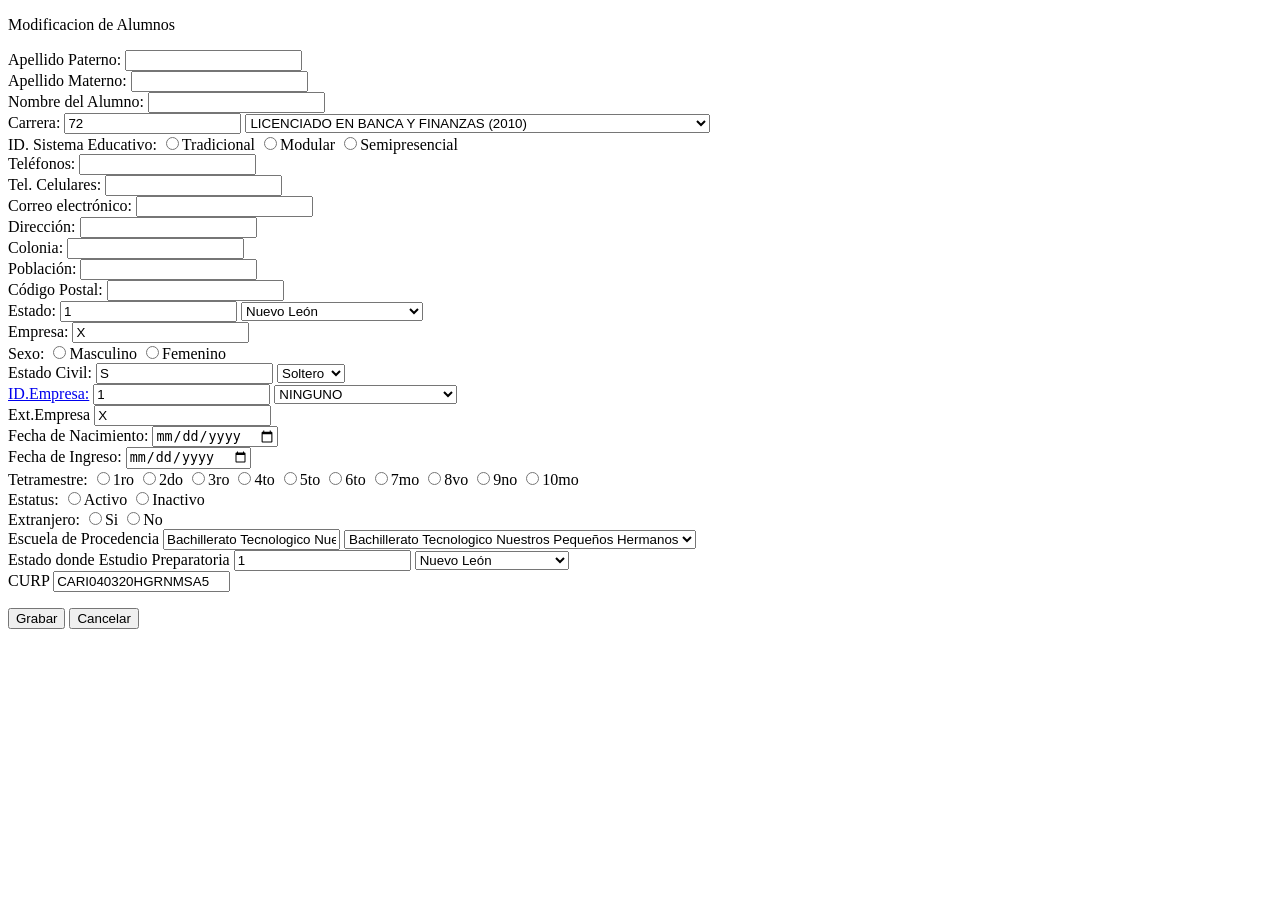
==== captura.html @ 605c15a7 "Ejercicio para los CSS3" ====
<!DOCTYPE html>
<html lang="en">
<head>
    <meta charset="UTF-8">
    <meta name="viewport" content="width=device-width, initial-scale=1.0">
    <title>Modifica Captura</title>
    <base target="principal">
    <!-- <link rel="stylesheet" href="captura.css"> -->
    <script>
    function setvalue(campo, list) {
        document.forms[0].elements[campo].value = list.value;
    }
    </script>
</head>
<body>
  <!-- <p>
    <a href="menus.asp" target="_top">Menu Principal</a>
    &nbsp;&nbsp;&nbsp;
    <a href="gen_busca.asp?tabla_menu=GEN_ALUMNOS" target="_top">Busqueda</a>
  </p> -->

  <p class="titulo">Modificacion de Alumnos</p>

  <form>

    <div class="campo">
      <label for="appat">Apellido Paterno:</label>
      <input type="text" id="appat" name="appat" maxlength="30">
    </div>

    <div class="campo">
      <label for="apmat">Apellido Materno:</label>
      <input type="text" id="apmat" name="apmat" maxlength="30" >
    </div>

    <div class="campo">
      <label for="nombre">Nombre del Alumno:</label>
      <input type="text" id="nombre" name="nombre" maxlength="30">
    </div>

    <div class="campo">
      <label for="idcar">Carrera:</label>
      <input type="text" id="idcar" name="idcar" maxlength="6" value="72">
      <select name="opc" onchange="setvalue('idcar',this)">
        <option value="99999">Alumno con plan anterior Verifique en catalogo de carreras</option>
        <option value="133">BACHILLERATO GENERAL (1990)</option>
        <option value="132">CIENCIAS FISICO-QUIMICO-MATEMATICAS (20)</option>
        <option value="20">CIENCIAS SOCIALES</option>
        <option value="67">CONTADOR PÚBLICO Y AUDITOR (2010)</option>
        <option value="2">CONTADOR PÚBLICO Y AUDITOR 84</option>
        <option value="58">CURSOS DE INGLES</option>
        <option value="140">DIPLOMADO DE LEAN SIX SIGMA</option>
        <option value="89">DIPLOMADO EN ADMINISTRACION DE PROYECTOS</option>
        <option value="78">DIPLOMADO EN AUTOMATIZACIÓN Y ROBÓTICA</option>
        <option value="36">DIPLOMADO EN CALIDAD</option>
        <option value="34">DIPLOMADO EN CONECTIVIDAD</option>
        <option value="131">DIPLOMADO EN DESARROLLO DE MOVILES</option>
        <option value="59">DIPLOMADO EN INGENIERIA DE SOFTWARE</option>
        <option value="93">DIPLOMADO EN SAP</option>
        <option value="35">DIPLOMADO JURIDICO</option>
        <option value="109">DIPLOMADOS DE SALUD</option>
        <option value="110">DIPLOMADOS EN ADMINISTRACION</option>
        <option value="111">DIPLOMADOS EN PSICOLOGIA</option>
        <option value="75">ING. TECNOL DE INFORM ACENT. COMUNICIONES 2010</option>
        <option value="74">ING. TECNOL DE INFORM ACENT. DES DE SOFTWARE 2010</option>
        <option value="63">INGENIERO EN TECNOLOGÍAS ELECTRÓNICAS 2010</option>
        <option value="64">INGENIERO INDUSTRIAL ADMINISTRADOR 2010</option>
        <option value="77">INGENIERO INDUSTRIAL Y DE SISTEMAS 2007</option>
        <option value="65">INGENIERO MECÁNICO ADMINISTRADOR 2010</option>
        <option value="66">INGENIERO MECÁNICO ELECTRICISTA 2010</option>
        <option value="3">LIC. EN ADMINISTRACION DE EMPRESAS 84</option>
        <option value="76">LIC. EN ADMINISTRACION DE TECNOLOGIAS DE INFORMACION 2010</option>
        <option value="83">LIC. EN CIENCIAS DE LA COMUNICACION EN LA MERCADOTECNIA</option>
        <option value="24">LIC. EN INFORMATICA ADMINISTRATIVA 1989</option>
        <option value="68">LICENCIADO EN ADMINISTRACIÓN DE EMPRESAS (2010)</option>
        <option value="71">LICENCIADO EN ADMINISTRACIÓN FINANCIERA (2010)</option>
        <option value="72" selected>LICENCIADO EN BANCA Y FINANZAS (2010)</option>
        <option value="73">LICENCIADO EN CIENCIAS JURÍDICAS (2011)</option>
        <option value="69">LICENCIADO EN MERCADOTECNIA (2010)</option>
        <option value="80">LICENCIADO EN PSICOLOGÍA 2010</option>
        <option value="70">LICENCIADO EN RELACIONES INDUSTRIALES(2010)</option>
        <option value="115">MAESTRIA EN ADMINISTRACION DE LA CALIDAD TOTAL 2017</option>
        <option value="113">MAESTRIA EN ADMINISTRACION DE NEGOCIOS</option>
        <option value="27">MAESTRÍA EN ADMINISTRACIÓN DE NEGOCIOS</option>
        <option value="82">MAESTRÍA EN ADMINISTRACIÓN DE SERVICIOS DE SALUD</option>
        <option value="32">MAESTRIA EN CALIDAD TOTAL 1994</option>
        <option value="116">MAESTRIA EN EDUCACION UNIVERSITARIA</option>
        <option value="1080">MODULAR LICENCIADO EN PSICOLOGIA</option>
        <option value="1097">NO ESC. CONTADOR PÚBLICO Y AUDITOR (2015)</option>
        <option value="1104">NO ESC. ING. TECNOL. DE INFORM. ACENT. DES SOFT</option>
        <option value="1105">NO ESC. ING. TECNOL. DE INFORM. ACENT. EN COMUNIC. 2015</option>
        <option value="1093">NO ESC. INGENIERO EN TECNOLOGÍAS ELECTRÓNICAS 2014</option>
        <option value="1094">NO ESC. INGENIERO INDUSTRIAL ADMINISTRADOR 2012</option>
        <option value="1107">NO ESC. INGENIERO INDUSTRIAL Y DE SISTEMAS 2014</option>
        <option value="1095">NO ESC. INGENIERO MECÁNICO ADMINISTRADOR 2016</option>
        <option value="1096">NO ESC. INGENIERO MECÁNICO ELECTRICISTA 2014</option>
        <option value="1106">NO ESC. LIC. EN ADMON. DE TECNOL. DE INF. 2015</option>
        <option value="1098">NO ESC. LICENCIADO EN ADMINISTRACIÓN DE EMPRESAS (2015)</option>
        <option value="1101">NO ESC. LICENCIADO EN ADMINISTRACIÓN FINANCIERA</option>
        <option value="1102">NO ESC. LICENCIADO EN BANCA Y FINANZAS</option>
        <option value="1103">NO ESC. LICENCIADO EN CIENCIAS JURÍDICAS</option>
        <option value="1099">NO ESC. LICENCIADO EN MERCADOTECNIA</option>
        <option value="1100">NO ESC. LICENCIADO EN RELACIONES INDUSTRIALES</option>
        <option value="56">PREPARATORIA GENERAL</option>
        <option value="61">PROFESIONAL ASOCIADO EN CIENCIAS JURIDICAS</option>
        <option value="62">PROFESIONAL ASOCIADO EN CONTADURÍA PÚBLICA</option>
      </select>
    </div>

    <div class="campo">
        <label for="idsisedu">ID. Sistema Educativo:</label>
        <input type="radio" name="idsisedu" id="idsisedu" value="1"><span>Tradicional</span>
        <input type="radio" name="idsisedu" id="idsisedu" value="2"><span>Modular</span>
        <input type="radio" name="idsisedu" id="idsisedu" value="3"><span>Semipresencial</span>

      <!-- <input type="text" id="idsisedu" name="idsisedu" maxlength="4" value="1">
      <select name="opc" onchange="setvalue('idsisedu',this)">
        <option value="2">Sistema Modular</option>
        <option value="3">Sistema Semipresencial</option>
        <option value="1" selected>Sistema Tradicional</option>
      </select> -->
    </div>

    <div class="campo">
      <label for="telefonos">Teléfonos:</label>
      <input type="tel" id="telefonos" name="telefonos">
    </div>

    <div class="campo">
      <label for="celulares">Tel. Celulares:</label>
      <input type="tel" id="celulares" name="celulares">
    </div>

    <div class="campo">
      <label for="email">Correo electrónico:</label>
      <input type="text" id="email" name="email" maxlength="50">
    </div>

    <div class="campo">
      <label for="direccion">Dirección:</label>
      <input type="text" id="direccion" name="direccion" maxlength="50">
    </div>

    <div class="campo">
      <label for="colonia">Colonia:</label>
      <input type="text" id="colonia" name="colonia" maxlength="50">
    </div>

    <div class="campo">
      <label for="poblacion">Población:</label>
      <input type="text" id="poblacion" name="poblacion" maxlength="50">
    </div>

    <div class="campo">
      <label for="cp">Código Postal:</label>
      <input type="text" id="cp" name="cp" maxlength="6">
    </div>

    <div class="campo">
      <label for="idest">Estado:</label>
      <input type="text" id="idest" name="idest" maxlength="6" value="1">
      <select name="opc" onchange="setvalue('idest',this)">
        <option value="50">Africa</option>
        <option value="31">Aguascalientes</option>
        <option value="51">Asia</option>
        <option value="32">Baja California</option>
        <option value="33">Baja California Sur</option>
        <option value="34">Campeche</option>
        <option value="47">Canada</option>
        <option value="48">Centro América y el Caribe</option>
        <option value="8">Chiapas</option>
        <option value="2">Chihuahua</option>
        <option value="29">Ciudad de México</option>
        <option value="4">Coahuila de Zaragoza</option>
        <option value="15">Colima</option>
        <option value="35">Durango</option>
        <option value="46">Estados Unidos</option>
        <option value="52">Europa</option>
        <option value="36">Guanajuato</option>
        <option value="9">Guerrero</option>
        <option value="13">Hidalgo</option>
        <option value="37">Jalisco</option>
        <option value="38">México</option>
        <option value="39">Michoacán de Ocampo</option>
        <option value="14">Morelos</option>
        <option value="54">Nacido en el Extranjero</option>
        <option value="16">Nayarit</option>
        <option value="1" selected>Nuevo León</option>
        <option value="10">Oaxaca</option>
        <option value="53">Oceanía</option>
        <option value="40">Puebla</option>
        <option value="5">Queretaro</option>
        <option value="6">Quintana Roo</option>
        <option value="3">San Luis Potosí</option>
        <option value="41">Sinaloa</option>
        <option value="42">Sonora</option>
        <option value="49">Sudamérica</option>
        <option value="30">TABASCO</option>
        <option value="43">Tamaulipas</option>
        <option value="44">Tlaxcala</option>
        <option value="11">Veracruz</option>
        <option value="7">Yucatán</option>
        <option value="45">Zacatecas</option>
      </select>
    </div>

    <div class="campo">
      <label for="empresa">Empresa:</label>
      <input type="text" id="empresa" name="empresa" maxlength="200" value="X">
    </div>

    <div class="campo">
      <label for="sexo">Sexo:</label>
      <input type="radio" name="sexo" id="sexom" value="M"><span>Masculino</span>
      <input type="radio" name="sexo" id="sexof" value="F"><span>Femenino</span>

      <!-- <input type="text" id="sexo" name="sexo" maxlength="1" value="M">
      <select name="opc" onchange="setvalue('sexo',this)">
        <option value="M" selected>M</option>
        <option value="F">F</option>
      </select> -->
    </div>

    <div class="campo">
      <label for="edociv">Estado Civil:</label>
      <input type="text" id="edociv" name="edociv" maxlength="1" value="S">
      <select name="opc" onchange="setvalue('edociv',this)">
        <option value="S" selected>Soltero</option>
        <option value="C">Casado</option>
      </select>
    </div>

    <div class="campo">
      <label for="idemp"><a href="gen_busca.asp?tabla_menu=gen_empresas&amp;nombre_menu=ID.Empresa" target="_blank">ID.Empresa:</a></label>
      <input type="text" id="idemp" name="idemp" maxlength="4" value="1">
      <select name="opc" onchange="setvalue('idemp',this)">
        <option value="0">ALUMNOS SIN EMPRESA</option>
        <option value="1" selected>NINGUNO</option>
        <option value="999999">NO APLICA</option>
      </select>
    </div>

    <div class="campo">
      <label for="extemp">Ext.Empresa</label>
      <input type="text" id="extemp" name="extemp" maxlength="4" value="X">
    </div>

    <div class="campo">
      <label for="fecnac">Fecha de Nacimiento:</label>
      <input type="date" id="fecnac" name="fecnac">
    </div>

    <div class="campo">
      <label for="fecing">Fecha de Ingreso:</label>
      <input type="date" id="fecing" name="fecing">
    </div>

    <div class="campo">
      <label for="tetra">Tetramestre:</label>
      <input type="radio" name="tetra" id="tetra" value="1"><span>1ro</span>
      <input type="radio" name="tetra" id="tetra" value="2"><span>2do</span>
      <input type="radio" name="tetra" id="tetra" value="3"><span>3ro</span>
      <input type="radio" name="tetra" id="tetra" value="4"><span>4to</span>
      <input type="radio" name="tetra" id="tetra" value="5"><span>5to</span>
      <input type="radio" name="tetra" id="tetra" value="6"><span>6to</span>
      <input type="radio" name="tetra" id="tetra" value="7"><span>7mo</span>
      <input type="radio" name="tetra" id="tetra" value="8"><span>8vo</span>
      <input type="radio" name="tetra" id="tetra" value="9"><span>9no</span>
      <input type="radio" name="tetra" id="tetra" value="10"><span>10mo</span>
    </div>

    <div class="campo">
      <label for="status">Estatus:</label>
      <input type="radio" name="status" id="status" value="1"><span>Activo</span>
      <input type="radio" name="status" id="status" value="0"><span>Inactivo</span>
    </div>

    <div class="campo">
      <label for="extranjero">Extranjero:</label>
      <input type="radio" name="extranjero" id="extranjero" value="1"><span>Si</span>
      <input type="radio" name="extranjero" id="extranjero" value="0"><span>No</span>
    </div>

    <div class="campo">
      <label for="escuelaprocedencia">Escuela de Procedencia</label>
      <input type="text" id="escuelaprocedencia" name="escuelaprocedencia" maxlength="200" value="Bachillerato Tecnologico Nuestros Pequeños Hermanos">
      <select name="opc" onchange="setvalue('escuelaprocedencia',this)">
        <option value="Bachillerato Tecnologico Nuestros Pequeños Hermanos" selected>Bachillerato Tecnologico Nuestros Pequeños Hermanos</option>
        <option value="Aída Rodríguez Sánchez, Colegio">Aída Rodríguez Sánchez, Colegio</option>
        <option value="American Institute of Monterrey">American Institute of Monterrey</option>
        <option value="Cumbres, A.C., Instituto">Cumbres, A.C., Instituto</option>
        <option value="UNIVERSIDAD AUTÓNOMA DE NUEVO LEON">UNIVERSIDAD AUTÓNOMA DE NUEVO LEON</option>
      </select>
    </div>

    <div class="campo">
      <label for="idestprep">Estado donde Estudio Preparatoria</label>
      <input type="text" id="idestprep" name="idestprep" maxlength="4" value="1">
      <select name="opc" onchange="setvalue('idestprep',this)">
        <option value="1" selected>Nuevo León</option>
        <option value="2">Chihuahua</option>
        <option value="4">Coahuila de Zaragoza</option>
        <option value="29">Ciudad de México</option>
        <option value="46">Estados Unidos</option>
      </select>
    </div>

    <div class="campo">
      <label for="curp">CURP</label>
      <input type="text" id="curp" name="curp" maxlength="50" value="CARI040320HGRNMSA5">
    </div>

    <p class="boton-centro">
        <input type="submit" value="Grabar" name="btn_busca">
        <input type="reset" value="Cancelar" name="btn_busca">
    </p>

  </form>

</body>
</html>
---- captura.css ----
body {
  background-color: #00FF00;
}

p.titulo {
  text-align: center;
  font-size: 1.5em;
  font-weight: bold;
  font-style: italic;
  text-transform: uppercase;
}

.campo {
  display: flex;
  align-items: center;
  margin-bottom: 6px;
}

.campo label {
  width: 220px;
  text-align: right;
  font-weight: bold;
  font-style: italic;
  margin-right: 8px;
}

.campo input[type="text"],
.campo select {
  font-size: small;
}

p.boton-centro {
  text-align: center;
}
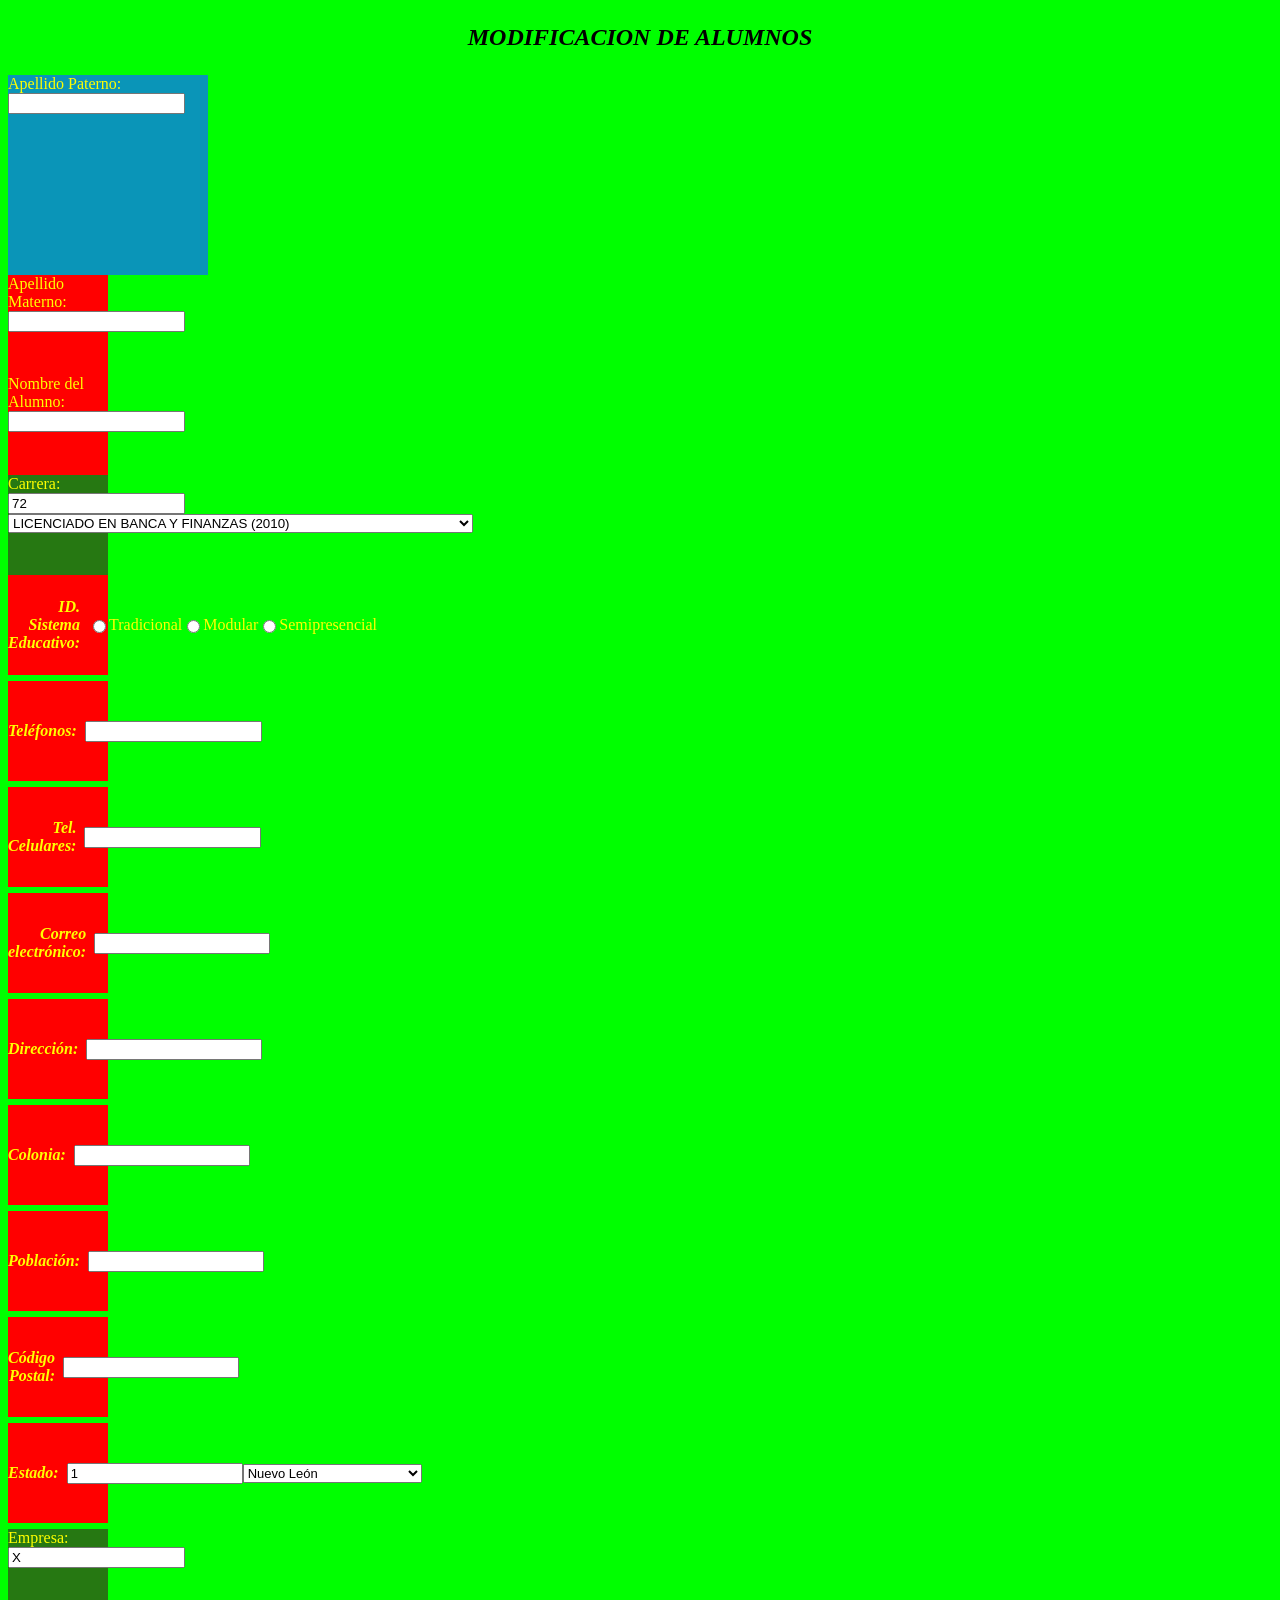
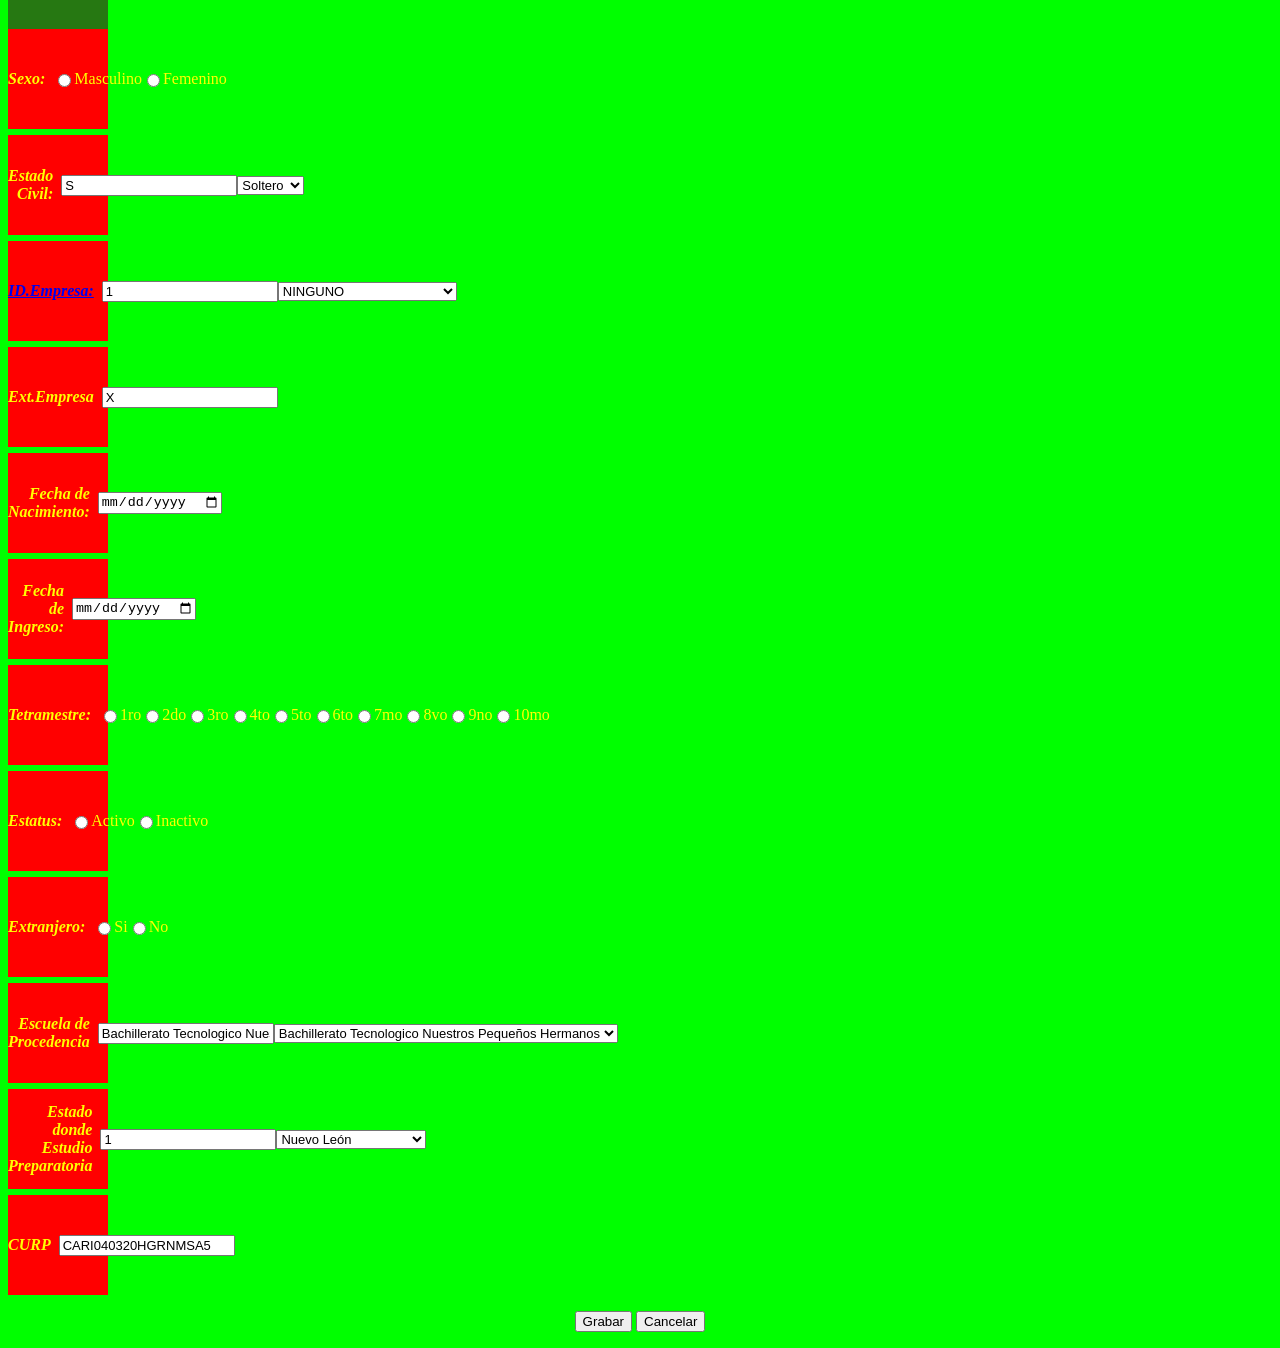
==== commit 4ce86b73: "Ejericio de clase" ====
--- a/captura.html
+++ b/captura.html
@@ -5,12 +5,35 @@
     <meta name="viewport" content="width=device-width, initial-scale=1.0">
     <title>Modifica Captura</title>
     <base target="principal">
-    <!-- <link rel="stylesheet" href="captura.css"> -->
+    <link rel="stylesheet" href="captura.css">
     <script>
     function setvalue(campo, list) {
         document.forms[0].elements[campo].value = list.value;
     }
     </script>
+
+    <style>
+      #apellido_paterno{
+       width: 200px; 
+       height: 200px;
+
+       background-color: #0a95b8;
+      }
+
+      div{
+        width: 100px;
+        height: 100px;
+
+        background-color: red;
+        color: yellow;
+
+      }
+
+      .carrera {
+        background-color: hsl(108, 74%, 27%);
+      }
+
+    </style>
 </head>
 <body>
   <!-- <p>
@@ -23,22 +46,22 @@
 
   <form>
 
-    <div class="campo">
+    <div id="apellido_paterno">
       <label for="appat">Apellido Paterno:</label>
       <input type="text" id="appat" name="appat" maxlength="30">
     </div>
 
-    <div class="campo">
+    <div>
       <label for="apmat">Apellido Materno:</label>
       <input type="text" id="apmat" name="apmat" maxlength="30" >
     </div>
 
-    <div class="campo">
+    <div>
       <label for="nombre">Nombre del Alumno:</label>
       <input type="text" id="nombre" name="nombre" maxlength="30">
     </div>
 
-    <div class="campo">
+    <div class="carrera">
       <label for="idcar">Carrera:</label>
       <input type="text" id="idcar" name="idcar" maxlength="6" value="72">
       <select name="opc" onchange="setvalue('idcar',this)">
@@ -204,7 +227,7 @@
       </select>
     </div>
 
-    <div class="campo">
+    <div class="carrera">
       <label for="empresa">Empresa:</label>
       <input type="text" id="empresa" name="empresa" maxlength="200" value="X">
     </div>
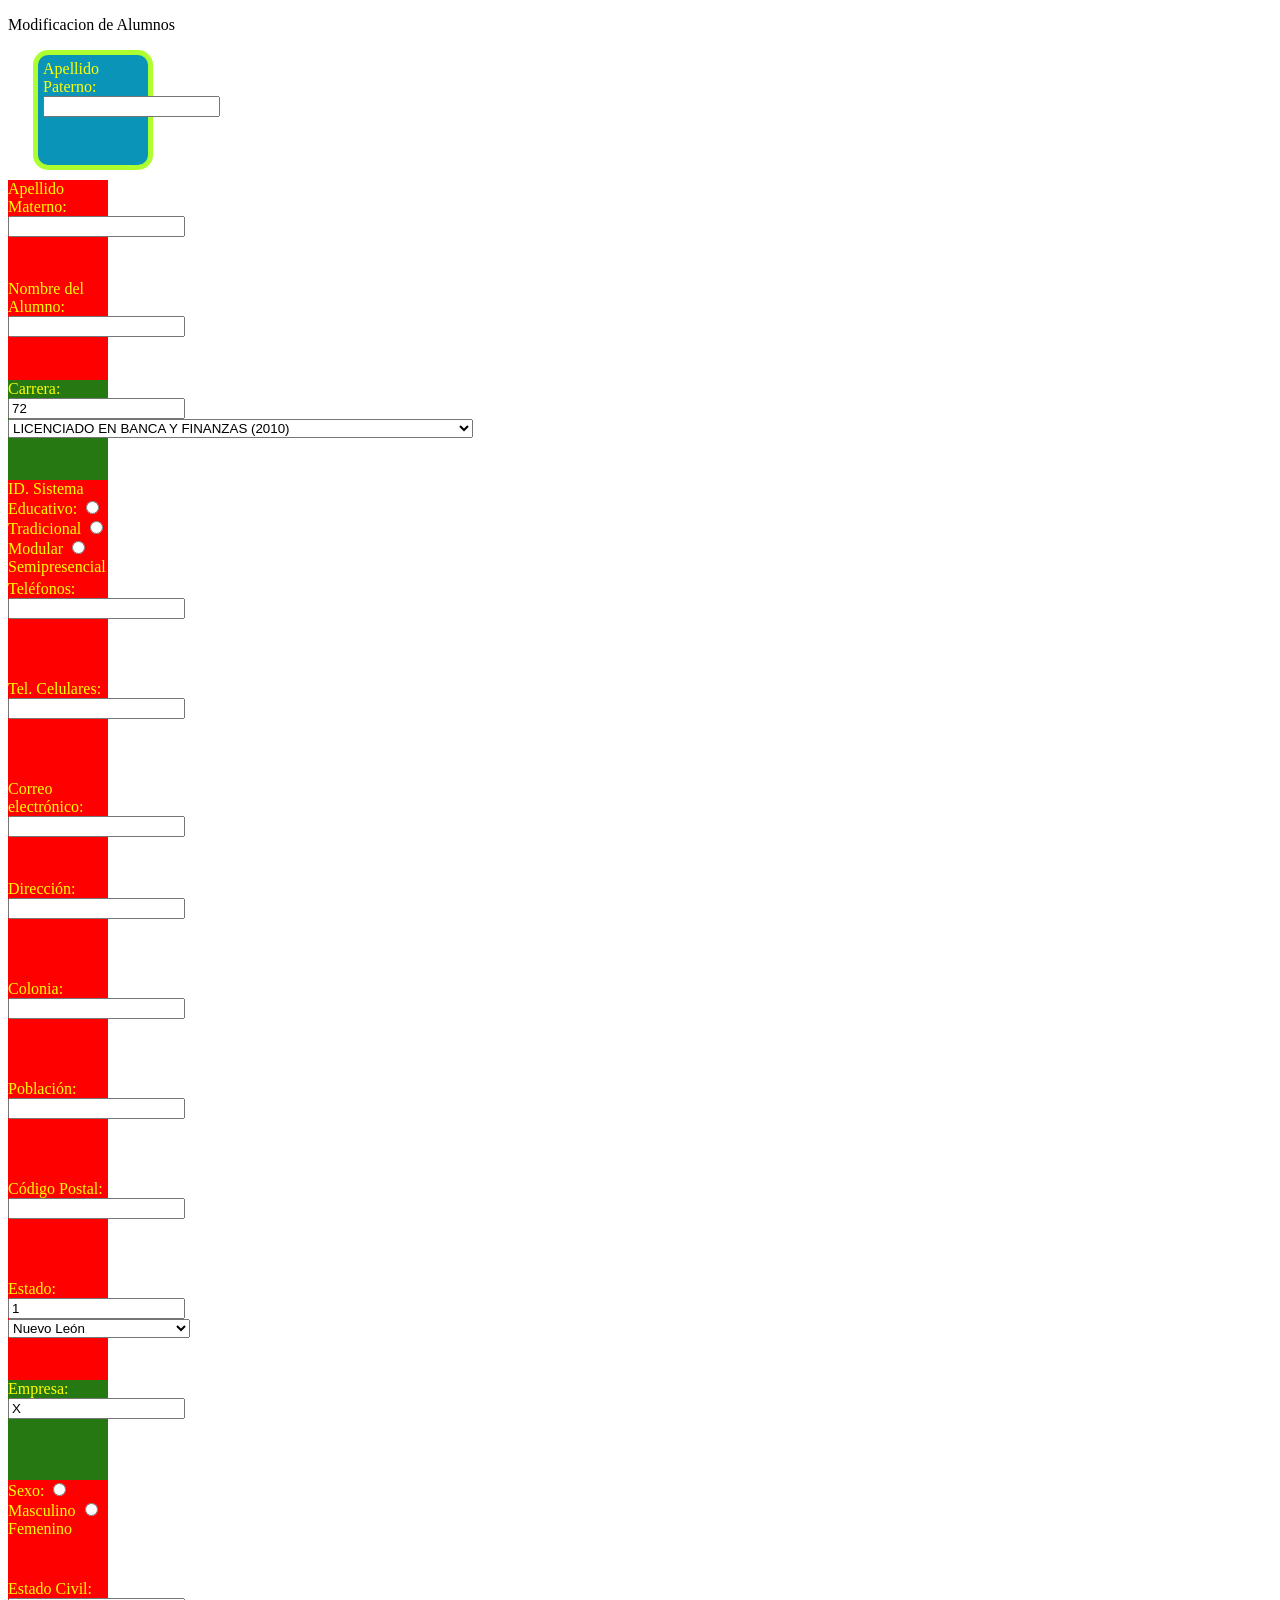
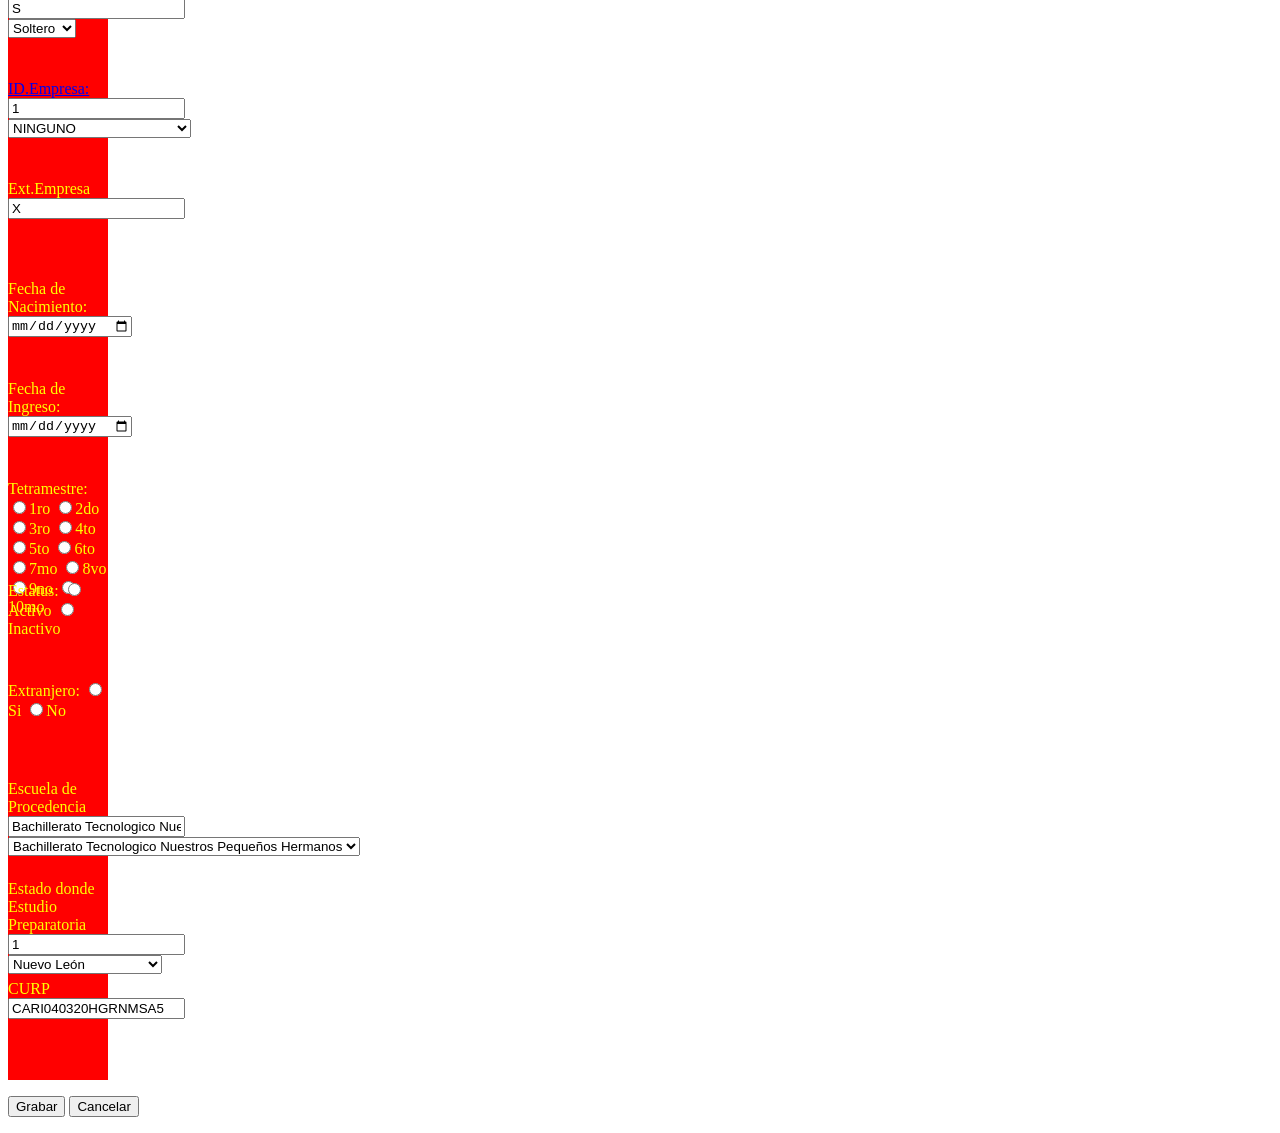
==== commit c06f68e0: "Update captura.html" ====
--- a/captura.html
+++ b/captura.html
@@ -5,7 +5,7 @@
     <meta name="viewport" content="width=device-width, initial-scale=1.0">
     <title>Modifica Captura</title>
     <base target="principal">
-    <link rel="stylesheet" href="captura.css">
+    <!-- <link rel="stylesheet" href="captura.css"> -->
     <script>
     function setvalue(campo, list) {
         document.forms[0].elements[campo].value = list.value;
@@ -14,10 +14,39 @@
 
     <style>
       #apellido_paterno{
-       width: 200px; 
-       height: 200px;
+       /* width: 200px; 
+       height: 200px; */
 
        background-color: #0a95b8;
+
+       /*
+       border-color: yellow;
+       border-style: solid;
+
+       border-top-width: 15px;
+       border-left-width: 25px;
+       border-right-width: 35px;
+       border-bottom-width: 10px;
+       */
+
+       border: 5px solid greenyellow;
+       border-radius: 15px;
+
+       /* padding-top: 15px;
+       padding-left: 25px;
+       padding-right: 35px;
+       padding-bottom: 10px;
+ */
+       padding: 5px;
+
+       /*padding: 50px 25px 60px 80px;*/
+
+       margin-top: 15px;
+       margin-left: 25px;
+       margin-right: 35px;
+       margin-bottom: 10px;
+
+
       }
 
       div{
